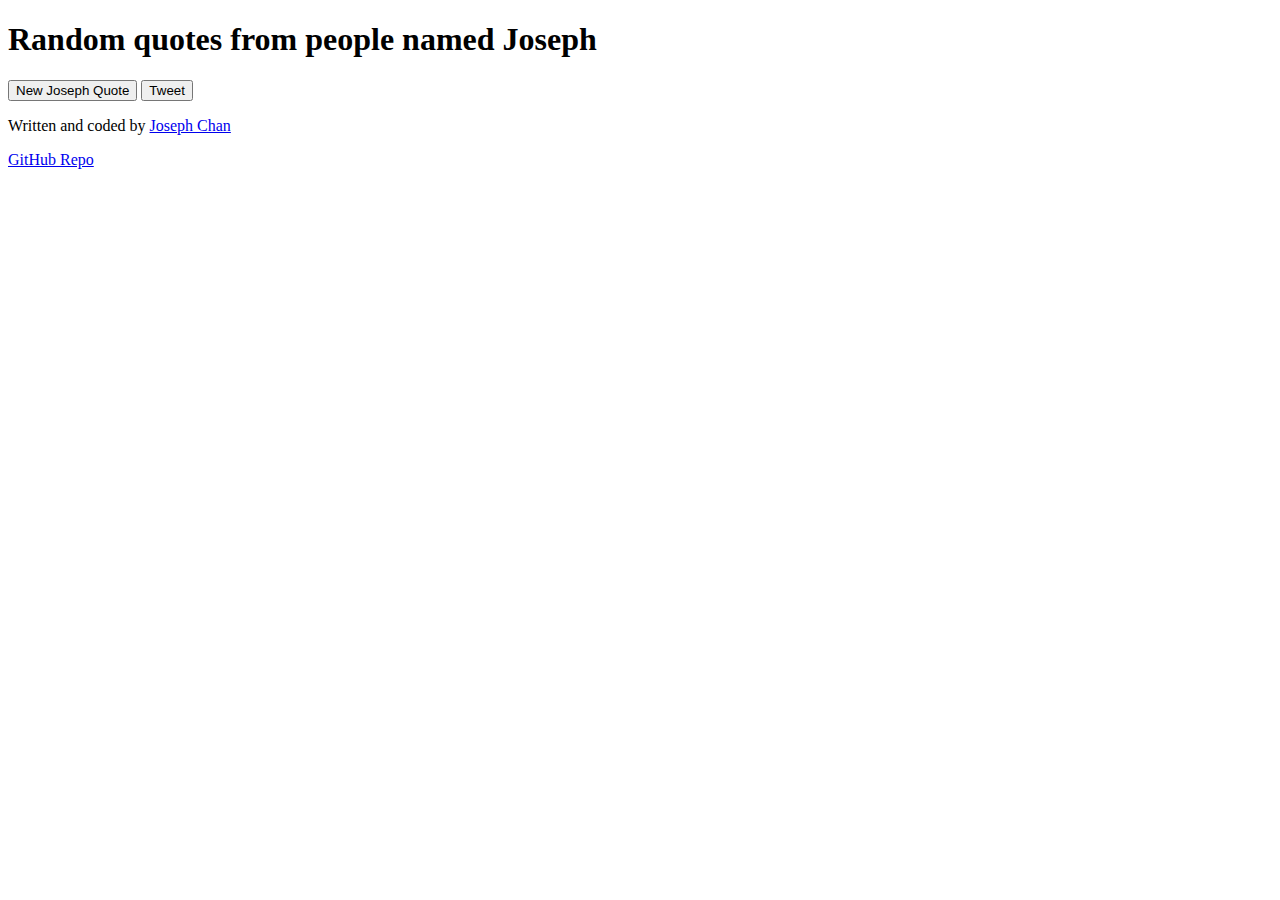
==== indexUnderConstruction.html @ 29482d97 "Update json with modified dataset from thewebminer.com; developjs" ====
<!DOCTYPE HTML>
<html lang="en">
  <head>
  <meta charset="utf-8">
  <meta name="description" content="A random quote machine delivering quotes from people named Joseph">
  <title>Random quotes from people named Joseph.</title>
  </head>
  <body>
    <header role="banner">
      <h1>Random quotes from people named Joseph</h1>
    </header>
    <main role="main">  
      <article role="article">
        <blockquote>
          <p></p>
          <footer><cite></cite></footer>
        </blockquote>
        <noscript>
          <blockquote>A flower cannot blossom without sunshine, and webpages cannot live without JavaScript.<br><strong>Please enable JavaScript.</strong>
          <footer>— <cite>The 21<sup>st</sup> Century</cite></footer>
          </blockquote>
        </noscript>
        <button id="newQuote" type="button">New Joseph Quote</button>
        <button type="button">Tweet</button>
      </article>    
    </main>
    <footer role="contentinfo">
      <p>Written and coded by <a href="https://www.freecodecamp.com/joechan3" target="_blank" title="View Joseph Chan&apos;s freeCodeCamp profile">Joseph Chan</a></p>
      <a href="https://github.com/joechan3/RandomJosephQuoteMachine" target="_blank" title="View the code for this page on GitHub">GitHub Repo</a>
    </footer>
    <!--  jQuery-->
    <script
              src="https://code.jquery.com/jquery-2.2.3.min.js"
              integrity="sha256-a23g1Nt4dtEYOj7bR+vTu7+T8VP13humZFBJNIYoEJo="
              crossorigin="anonymous"></script>
    <!--My JavaScript  -->
    <script src="js/script.js"></script>
  </body>
</html>
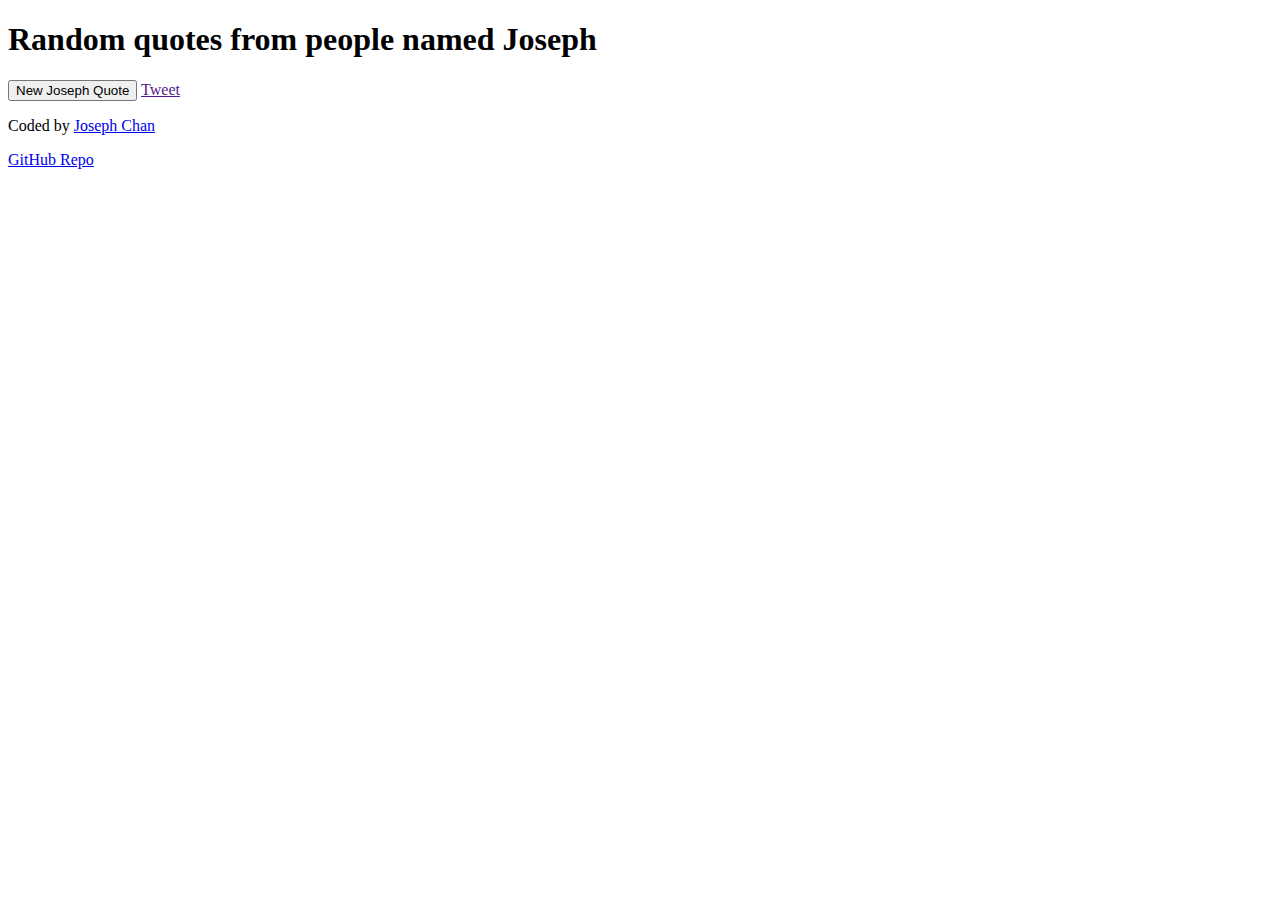
==== commit d80624b8: "Add twitter share functionality" ====
--- a/indexUnderConstruction.html
+++ b/indexUnderConstruction.html
@@ -1,39 +1,46 @@
 <!DOCTYPE HTML>
 <html lang="en">
+
   <head>
-  <meta charset="utf-8">
-  <meta name="description" content="A random quote machine delivering quotes from people named Joseph">
-  <title>Random quotes from people named Joseph.</title>
+    <meta charset="utf-8">
+    <meta name="description" content="A random quote machine delivering quotes from people named Joseph">
+    <title>Random quotes from people named Joseph.</title>
   </head>
+
   <body>
     <header role="banner">
       <h1>Random quotes from people named Joseph</h1>
     </header>
-    <main role="main">  
+    <main role="main">
       <article role="article">
         <blockquote>
           <p></p>
           <footer><cite></cite></footer>
         </blockquote>
         <noscript>
-          <blockquote>A flower cannot blossom without sunshine, and webpages cannot live without JavaScript.<br><strong>Please enable JavaScript.</strong>
-          <footer>— <cite>The 21<sup>st</sup> Century</cite></footer>
+          <blockquote>A flower cannot blossom without sunshine, and webpages cannot live without JavaScript.
+            <br><strong>Please enable JavaScript.</strong>
+            <footer>— <cite>The 21<sup>st</sup> Century</cite></footer>
           </blockquote>
         </noscript>
-        <button id="newQuote" type="button">New Joseph Quote</button>
-        <button type="button">Tweet</button>
-      </article>    
+        <button type="button">New Joseph Quote</button>
+        <a class="twitter-share-button"
+           data-size="default" 
+           href=""  
+           data-text="">
+          Tweet
+        </a>
+      </article>
     </main>
     <footer role="contentinfo">
-      <p>Written and coded by <a href="https://www.freecodecamp.com/joechan3" target="_blank" title="View Joseph Chan&apos;s freeCodeCamp profile">Joseph Chan</a></p>
+      <p>Coded by <a href="https://www.freecodecamp.com/joechan3" target="_blank" title="View Joseph Chan&apos;s freeCodeCamp profile">Joseph Chan</a></p>
       <a href="https://github.com/joechan3/RandomJosephQuoteMachine" target="_blank" title="View the code for this page on GitHub">GitHub Repo</a>
     </footer>
     <!--  jQuery-->
-    <script
-              src="https://code.jquery.com/jquery-2.2.3.min.js"
-              integrity="sha256-a23g1Nt4dtEYOj7bR+vTu7+T8VP13humZFBJNIYoEJo="
-              crossorigin="anonymous"></script>
+    <script src="https://code.jquery.com/jquery-2.2.3.min.js" integrity="sha256-a23g1Nt4dtEYOj7bR+vTu7+T8VP13humZFBJNIYoEJo=" crossorigin="anonymous"></script>
     <!--My JavaScript  -->
     <script src="js/script.js"></script>
+    
   </body>
+
 </html>
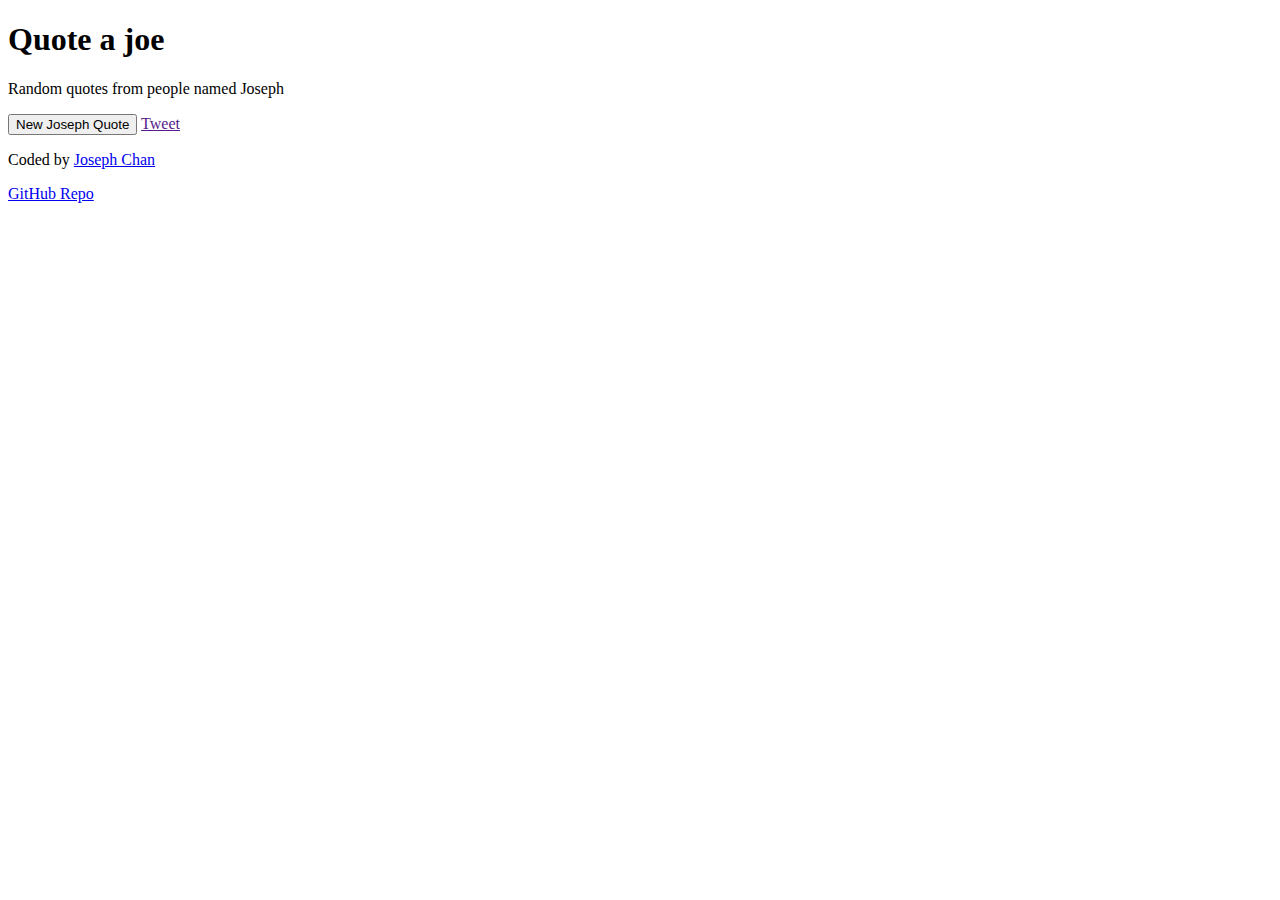
==== commit 0559bf43: "Load custom bootstrap framework" ====
--- a/indexUnderConstruction.html
+++ b/indexUnderConstruction.html
@@ -5,11 +5,13 @@
     <meta charset="utf-8">
     <meta name="description" content="A random quote machine delivering quotes from people named Joseph">
     <title>Random quotes from people named Joseph.</title>
+    <link href='https://fonts.googleapis.com/css?family=Oxygen:700|Ubuntu:300|Bitter' rel='stylesheet' type='text/css'>
   </head>
 
   <body>
     <header role="banner">
-      <h1>Random quotes from people named Joseph</h1>
+      <h1>Quote a joe</h1>
+      <p>Random quotes from people named Joseph</p>
     </header>
     <main role="main">
       <article role="article">
@@ -27,7 +29,8 @@
         <a class="twitter-share-button"
            data-size="default" 
            href=""  
-           data-text="">
+           data-text=""
+           target="_blank">
           Tweet
         </a>
       </article>
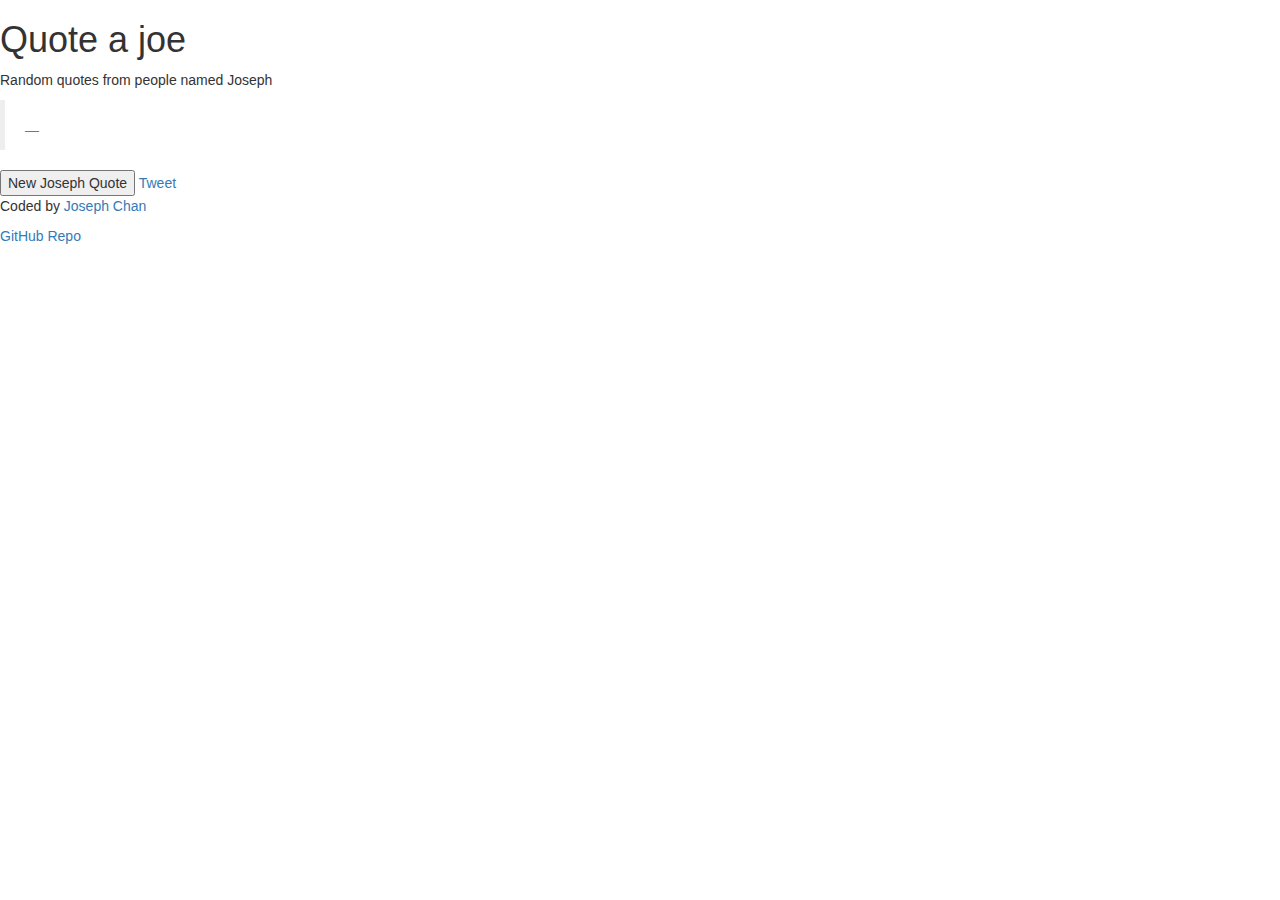
==== commit 04da7d92: "Load custom bootstrap framework (2nd attempt)" ====
--- a/indexUnderConstruction.html
+++ b/indexUnderConstruction.html
@@ -3,9 +3,13 @@
 
   <head>
     <meta charset="utf-8">
+    <meta http-equiv="X-UA-Compatible" content="IE=edge">
+    <meta name="viewport" content="width=device-width, initial-scale=1">
     <meta name="description" content="A random quote machine delivering quotes from people named Joseph">
     <title>Random quotes from people named Joseph.</title>
     <link href='https://fonts.googleapis.com/css?family=Oxygen:700|Ubuntu:300|Bitter' rel='stylesheet' type='text/css'>
+    <link rel="stylesheet" href="css/bootstrap.min.css">
+    <link rel="stylesheet" href="css/styles.css">
   </head>
 
   <body>
--- a/css/styles.css
+++ b/css/styles.css
@@ -0,0 +1,12 @@
+/*----------------------------------Fonts-----------------------------------------------*/
+/*font-family: 'Oxygen', sans-serif;
+/*font-family: 'Ubuntu', sans-serif;
+/*font-family: 'Bitter', serif;
+*/
+/*----------------------------------Color Palette---------------------------------------*/
+/*Violet: #7D3493
+/*Gold: #FFBA19
+/*Teal: #14CC84 
+/*Teal 2: #067F50
+*/
+
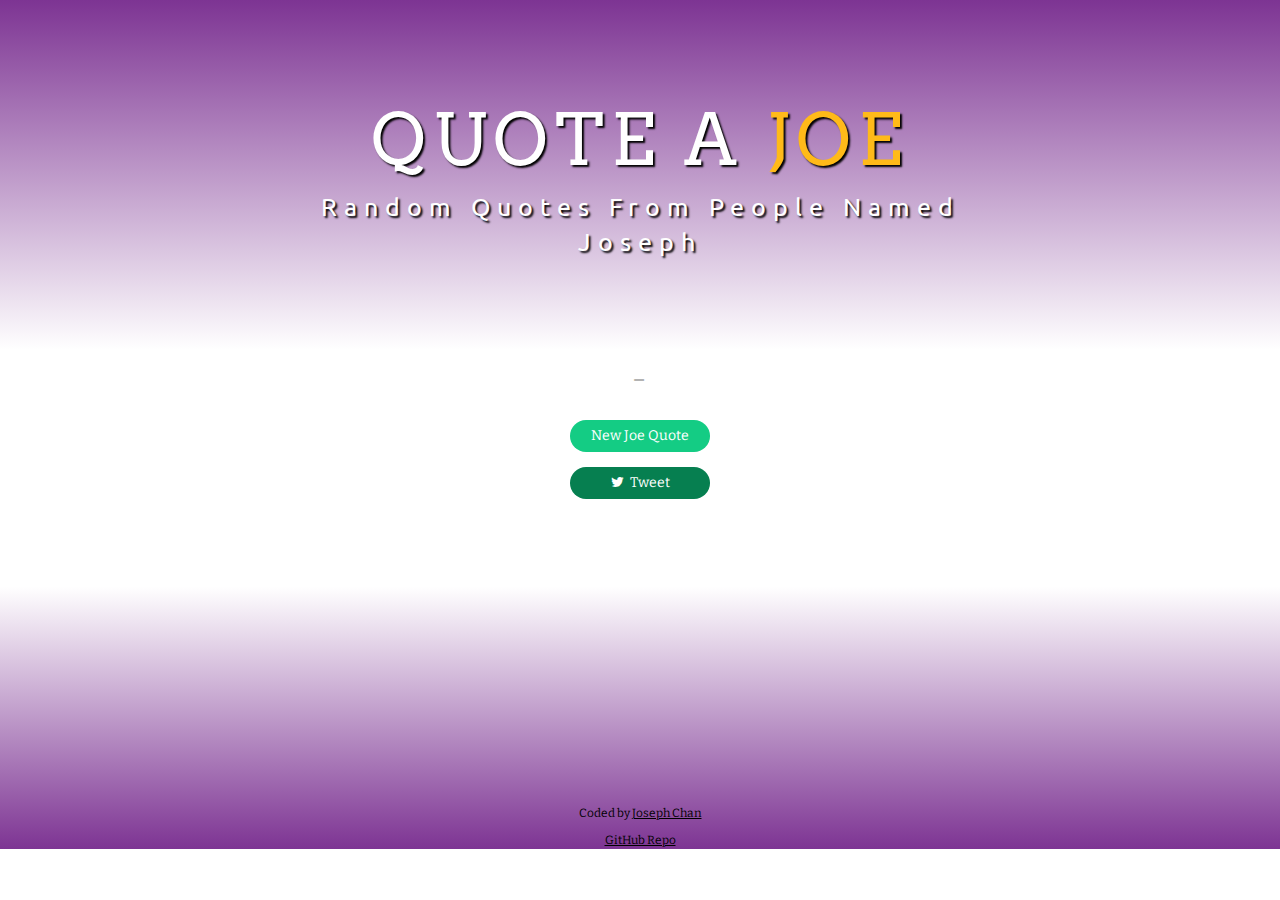
==== commit 4107b2c7: "Add styling" ====
--- a/indexUnderConstruction.html
+++ b/indexUnderConstruction.html
@@ -7,47 +7,60 @@
     <meta name="viewport" content="width=device-width, initial-scale=1">
     <meta name="description" content="A random quote machine delivering quotes from people named Joseph">
     <title>Random quotes from people named Joseph.</title>
-    <link href='https://fonts.googleapis.com/css?family=Oxygen:700|Ubuntu:300|Bitter' rel='stylesheet' type='text/css'>
+    <link href='https://fonts.googleapis.com/css?family=Ubuntu:300|Bitter|Arvo:700' rel='stylesheet' type='text/css'>
     <link rel="stylesheet" href="css/bootstrap.min.css">
+    <link rel="stylesheet" href="https://maxcdn.bootstrapcdn.com/font-awesome/4.6.1/css/font-awesome.min.css">
+    <link rel="stylesheet" href="css/animate.css">
     <link rel="stylesheet" href="css/styles.css">
   </head>
 
   <body>
     <header role="banner">
-      <h1>Quote a joe</h1>
-      <p>Random quotes from people named Joseph</p>
+      <div class="title">
+        <h1>Quote a <span>joe</span></h1>
+        <p>Random quotes from people named Joseph</p>
+      </div>
     </header>
-    <main role="main">
-      <article role="article">
-        <blockquote>
-          <p></p>
-          <footer><cite></cite></footer>
-        </blockquote>
-        <noscript>
-          <blockquote>A flower cannot blossom without sunshine, and webpages cannot live without JavaScript.
-            <br><strong>Please enable JavaScript.</strong>
-            <footer>— <cite>The 21<sup>st</sup> Century</cite></footer>
+    <main role="main" class=" container">
+      <article role="article" class="row">
+        <div class="col-md-8 col-md-offset-2">
+          <noscript>
+            <blockquote>
+              <p>A flower cannot blossom without sunshine, and webpages cannot live without JavaScript.
+              <br><strong>Please enable JavaScript.</strong></p>
+              <footer>— <cite>The 21<sup>st</sup> Century</cite></footer>
+            </blockquote>
+          </noscript>
+          <blockquote>
+            <p></p>
+            <footer><cite></cite></footer>
           </blockquote>
-        </noscript>
-        <button type="button">New Joseph Quote</button>
-        <a class="twitter-share-button"
-           data-size="default" 
-           href=""  
-           data-text=""
-           target="_blank">
-          Tweet
-        </a>
+          
+
+            <button class="btn btn-primary" type="button" title="Click for a new quote.">New Joe Quote</button>
+            <a class="twitter-share-button btn btn-primary"
+               data-size="default" 
+               href=""  
+               data-text=""
+               target="_blank"
+               title="Click to tweet this quote.">
+              <i class="fa fa-twitter" aria-hidden="true"></i>
+              &nbsp;Tweet
+            </a>
+        </div>
+        
       </article>
-    </main>
+    </main><!--.row-->
     <footer role="contentinfo">
-      <p>Coded by <a href="https://www.freecodecamp.com/joechan3" target="_blank" title="View Joseph Chan&apos;s freeCodeCamp profile">Joseph Chan</a></p>
-      <a href="https://github.com/joechan3/RandomJosephQuoteMachine" target="_blank" title="View the code for this page on GitHub">GitHub Repo</a>
+      <div class="footerInfo">
+        <p>Coded by <a href="https://www.freecodecamp.com/joechan3" target="_blank" title="View Joseph Chan&apos;s freeCodeCamp profile">Joseph Chan</a></p>
+        <a href="https://github.com/joechan3/RandomJosephQuoteMachine" target="_blank" title="View the code for this page on GitHub">GitHub Repo</a>
+      </div>
     </footer>
     <!--  jQuery-->
     <script src="https://code.jquery.com/jquery-2.2.3.min.js" integrity="sha256-a23g1Nt4dtEYOj7bR+vTu7+T8VP13humZFBJNIYoEJo=" crossorigin="anonymous"></script>
     <!--My JavaScript  -->
     <script src="js/script.js"></script>
-    
   </body>
 
 </html>
--- a/css/styles.css
+++ b/css/styles.css
@@ -1,5 +1,5 @@
 /*----------------------------------Fonts-----------------------------------------------*/
-/*font-family: 'Oxygen', sans-serif;
+/*font-family: 'Roboto', sans-serif;
 /*font-family: 'Ubuntu', sans-serif;
 /*font-family: 'Bitter', serif;
 */
@@ -10,3 +10,146 @@
 /*Teal 2: #067F50
 */
 
+body {
+  font-family: 'Bitter', serif;
+  color: #000;
+/*  background-color: #7D3493;*/
+}
+
+
+
+header[role="banner"] {
+  min-height: 25em;
+  position:relative;
+  /* Permalink - use to edit and share this gradient: http://colorzilla.com/gradient-editor/#7d3493+0,ffffff+100 */
+  background: #7d3493; /* Old browsers */
+  background: -moz-linear-gradient(top,  #7d3493 0%, #ffffff 100%); /* FF3.6-15 */
+  background: -webkit-linear-gradient(top,  #7d3493 0%,#ffffff 100%); /* Chrome10-25,Safari5.1-6 */
+  background: linear-gradient(to bottom,  #7d3493 0%,#ffffff 100%); /* W3C, IE10+, FF16+, Chrome26+, Opera12+, Safari7+ */
+  filter: progid:DXImageTransform.Microsoft.gradient( startColorstr='#7d3493', endColorstr='#ffffff',GradientType=0 ); /* IE6-9 */
+
+}
+
+header, footer[role="contentinfo"]{
+  text-align:center;
+}
+
+.title{
+  letter-spacing: 0.5em;
+  color: #fff;
+  text-shadow:2px 2px 2px #000000;
+  display: block;
+  position: absolute;
+  left:50%;
+  top:50%;
+  -ms-transform: translateX(-50%)translateY(-50%);
+  -o-transform: translateX(-50%)translateY(-50%);
+  transform: translateX(-50%)translateY(-50%);
+  
+}
+
+h1{
+  font-family: 'Arvo', serif;
+  font-size: 5em;
+  text-transform: uppercase;
+}
+
+h1>span{
+  color:#FFBA19;
+}
+
+h1+p{
+  font-family: 'Ubuntu', sans-serif;
+  text-transform: capitalize;
+  font-size: 1.75em;
+}
+
+main {
+/*  background-color: #14CC84; */
+}
+
+
+
+blockquote{
+  border-left: none;
+  text-align: center;
+}
+
+blockquote>p{
+  font-size:2.2em;
+  letter-spacing: 1.25px;
+}
+
+blockquote cite{
+  color: #000;
+}
+
+.btn{
+  display: block;
+  min-width: 10em;
+  margin: 0 auto;
+  background-color: #14CC84;
+  border: none;
+  border-radius: 20px;
+  outline:none;
+  
+}
+
+.btn:link,
+.btn:visited,
+.btn:hover,
+.btn:active,
+.btn:focus{
+  background-color: #067F50;
+  border: none;
+  outline:none;
+}
+
+.twitter-share-button {
+  display: block;
+  text-align:center;
+  max-width: 10em;
+  margin-top: 15px;
+  margin-left: auto;
+  margin-right: auto;
+  
+}
+
+footer[role="contentinfo"] {
+  min-height: 25em;
+  position: relative;
+  /* Permalink - use to edit and share this gradient: http://colorzilla.com/gradient-editor/#ffffff+0,ffffff+25,7d3493+100 */
+  background: #ffffff; /* Old browsers */
+  background: -moz-linear-gradient(top,  #ffffff 0%, #ffffff 25%, #7d3493 100%); /* FF3.6-15 */
+  background: -webkit-linear-gradient(top,  #ffffff 0%,#ffffff 25%,#7d3493 100%); /* Chrome10-25,Safari5.1-6 */
+  background: linear-gradient(to bottom,  #ffffff 0%,#ffffff 25%,#7d3493 100%); /* W3C, IE10+, FF16+, Chrome26+, Opera12+, Safari7+ */
+  filter: progid:DXImageTransform.Microsoft.gradient( startColorstr='#ffffff', endColorstr='#7d3493',GradientType=0 ); /* IE6-9 */
+
+}
+
+footer a{
+  color: black;
+  text-decoration: underline;
+}
+
+footer a:visited,
+footer a:hover,
+footer a:active,
+footer a:focus{
+  color: black;
+  font-weight:bold;
+  text-decoration: underline;
+}
+
+.footerInfo{
+  font-size: 0.85em;
+  position:absolute;
+  bottom: 0%;
+  left: 50%;
+  -ms-transform: translateX(-50%);
+  -o-transform: translateX(-50%);
+  transform: translateX(-50%);
+  
+
+  
+}
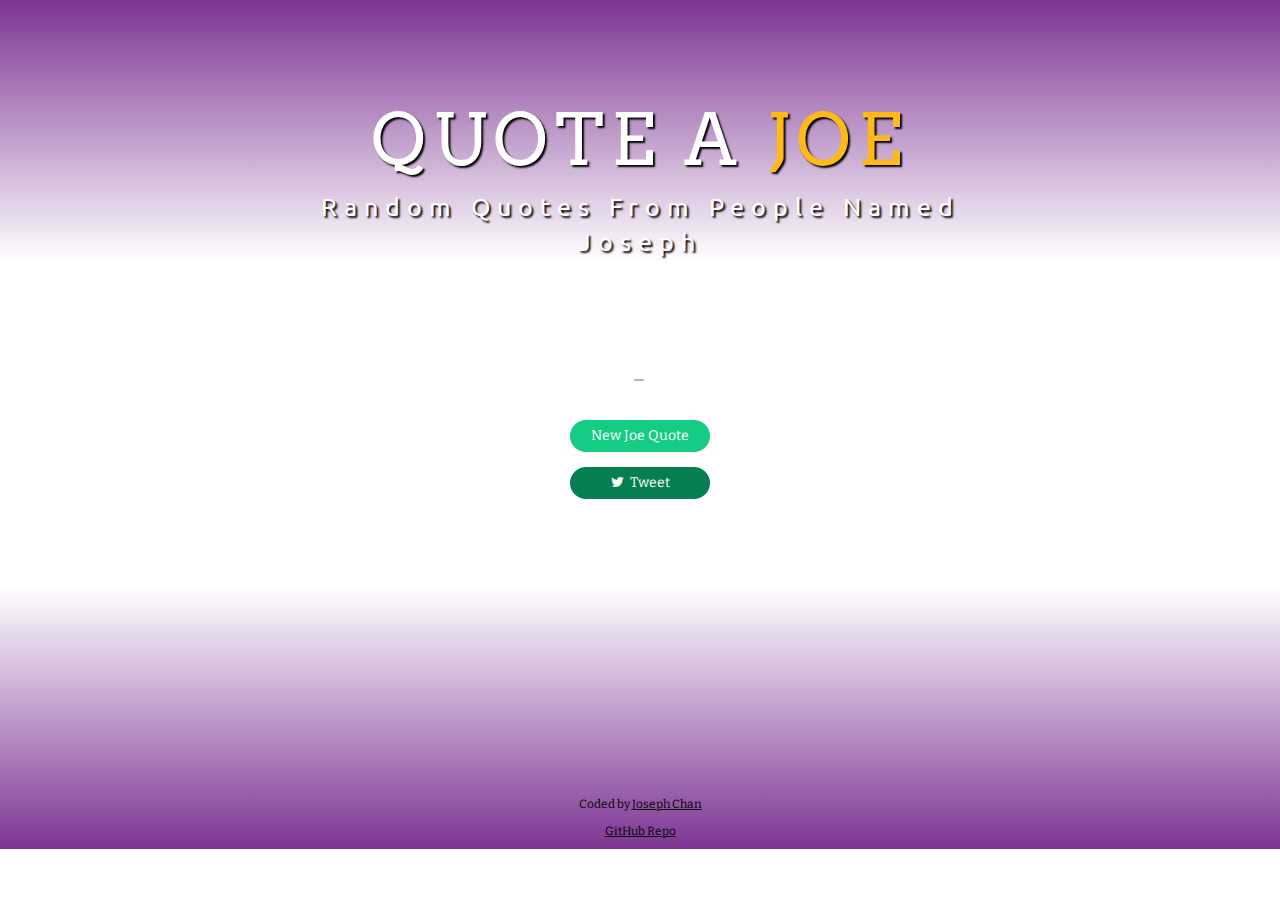
==== commit 8bc42eda: "Minor style tweaks" ====
--- a/indexUnderConstruction.html
+++ b/indexUnderConstruction.html
@@ -27,7 +27,7 @@
           <noscript>
             <blockquote>
               <p>A flower cannot blossom without sunshine, and webpages cannot live without JavaScript.
-              <br><strong>Please enable JavaScript.</strong></p>
+                <br><strong>Please enable JavaScript.</strong></p>
               <footer>— <cite>The 21<sup>st</sup> Century</cite></footer>
             </blockquote>
           </noscript>
@@ -35,22 +35,17 @@
             <p></p>
             <footer><cite></cite></footer>
           </blockquote>
-          
 
-            <button class="btn btn-primary" type="button" title="Click for a new quote.">New Joe Quote</button>
-            <a class="twitter-share-button btn btn-primary"
-               data-size="default" 
-               href=""  
-               data-text=""
-               target="_blank"
-               title="Click to tweet this quote.">
-              <i class="fa fa-twitter" aria-hidden="true"></i>
-              &nbsp;Tweet
-            </a>
+
+          <button class="btn btn-primary" type="button" title="Click for a new quote.">New Joe Quote</button>
+          <a class="twitter-share-button btn btn-primary" data-size="default" href="" data-text="" target="_blank" title="Click to tweet this quote.">
+            <i class="fa fa-twitter" aria-hidden="true"></i> &nbsp;Tweet
+          </a>
         </div>
-        
+
       </article>
-    </main><!--.row-->
+    </main>
+    <!--.row-->
     <footer role="contentinfo">
       <div class="footerInfo">
         <p>Coded by <a href="https://www.freecodecamp.com/joechan3" target="_blank" title="View Joseph Chan&apos;s freeCodeCamp profile">Joseph Chan</a></p>
--- a/css/styles.css
+++ b/css/styles.css
@@ -1,133 +1,155 @@
 /*----------------------------------Fonts-----------------------------------------------*/
+
+
 /*font-family: 'Roboto', sans-serif;
 /*font-family: 'Ubuntu', sans-serif;
 /*font-family: 'Bitter', serif;
 */
+
+
 /*----------------------------------Color Palette---------------------------------------*/
+
+
 /*Violet: #7D3493
 /*Gold: #FFBA19
 /*Teal: #14CC84 
 /*Teal 2: #067F50
 */
 
+::selection {
+  background-color: #FFBA19;
+  color: #7D3493;
+}
+
+::-moz-selection {
+  background-color: #FFBA19;
+  color: #7D3493;
+}
+
 body {
   font-family: 'Bitter', serif;
   color: #000;
-/*  background-color: #7D3493;*/
 }
-
-
 
 header[role="banner"] {
   min-height: 25em;
-  position:relative;
-  /* Permalink - use to edit and share this gradient: http://colorzilla.com/gradient-editor/#7d3493+0,ffffff+100 */
-  background: #7d3493; /* Old browsers */
-  background: -moz-linear-gradient(top,  #7d3493 0%, #ffffff 100%); /* FF3.6-15 */
-  background: -webkit-linear-gradient(top,  #7d3493 0%,#ffffff 100%); /* Chrome10-25,Safari5.1-6 */
-  background: linear-gradient(to bottom,  #7d3493 0%,#ffffff 100%); /* W3C, IE10+, FF16+, Chrome26+, Opera12+, Safari7+ */
-  filter: progid:DXImageTransform.Microsoft.gradient( startColorstr='#7d3493', endColorstr='#ffffff',GradientType=0 ); /* IE6-9 */
-
+  position: relative;
+  /* Permalink - use to edit and share this gradient: http://colorzilla.com/gradient-editor/#7d3493+0,ffffff+75,ffffff+100 */
+  background: #7d3493;
+  /* Old browsers */
+  background: -moz-linear-gradient(top, #7d3493 0%, #ffffff 75%, #ffffff 100%);
+  /* FF3.6-15 */
+  background: -webkit-linear-gradient(top, #7d3493 0%, #ffffff 75%, #ffffff 100%);
+  /* Chrome10-25,Safari5.1-6 */
+  background: -webkit-gradient(top, #7d3493 0%, #ffffff 75%, #ffffff 100%);
+  /*Safari 4+ and Chrome (aka "Old WebKit")*/
+  background: -o-linear-gradient(top, #7d3493 0%, #ffffff 75%, #ffffff 100%);
+  /*Opera 11.10+*/
+  background: linear-gradient(to bottom, #7d3493 0%, #ffffff 75%, #ffffff 100%);
+  /* W3C, IE10+, FF16+, Chrome26+, Opera12+, Safari7+ */
+  filter: progid: DXImageTransform.Microsoft.gradient( startColorstr='#7d3493', endColorstr='#ffffff', GradientType=0);
+  /* IE6-9 */
 }
 
-header, footer[role="contentinfo"]{
-  text-align:center;
+header,
+footer[role="contentinfo"] {
+  text-align: center;
 }
 
-.title{
+.title {
   letter-spacing: 0.5em;
   color: #fff;
-  text-shadow:2px 2px 2px #000000;
+  text-shadow: 2px 2px 2px #000000;
   display: block;
   position: absolute;
-  left:50%;
-  top:50%;
+  left: 50%;
+  top: 50%;
   -ms-transform: translateX(-50%)translateY(-50%);
   -o-transform: translateX(-50%)translateY(-50%);
+  -webkit-transform: translateX(-50%)translateY(-50%);
+  -moz-transform: translateX(-50%)translateY(-50%);
   transform: translateX(-50%)translateY(-50%);
-  
 }
 
-h1{
+h1 {
   font-family: 'Arvo', serif;
   font-size: 5em;
   text-transform: uppercase;
 }
 
-h1>span{
-  color:#FFBA19;
+h1>span {
+  color: #FFBA19;
 }
 
-h1+p{
+h1+p {
   font-family: 'Ubuntu', sans-serif;
   text-transform: capitalize;
   font-size: 1.75em;
 }
 
-main {
-/*  background-color: #14CC84; */
-}
-
-
-
-blockquote{
+blockquote {
   border-left: none;
   text-align: center;
 }
 
-blockquote>p{
-  font-size:2.2em;
+blockquote>p {
+  font-size: 2.2em;
   letter-spacing: 1.25px;
 }
 
-blockquote cite{
+blockquote cite {
   color: #000;
 }
 
-.btn{
+.btn {
   display: block;
   min-width: 10em;
   margin: 0 auto;
   background-color: #14CC84;
   border: none;
   border-radius: 20px;
-  outline:none;
-  
 }
 
-.btn:link,
 .btn:visited,
 .btn:hover,
 .btn:active,
-.btn:focus{
+.btn:focus {
   background-color: #067F50;
   border: none;
-  outline:none;
+  outline: none;
+  transition: 1s ease all;
 }
 
 .twitter-share-button {
   display: block;
-  text-align:center;
+  text-align: center;
   max-width: 10em;
   margin-top: 15px;
   margin-left: auto;
   margin-right: auto;
-  
 }
 
 footer[role="contentinfo"] {
   min-height: 25em;
   position: relative;
   /* Permalink - use to edit and share this gradient: http://colorzilla.com/gradient-editor/#ffffff+0,ffffff+25,7d3493+100 */
-  background: #ffffff; /* Old browsers */
-  background: -moz-linear-gradient(top,  #ffffff 0%, #ffffff 25%, #7d3493 100%); /* FF3.6-15 */
-  background: -webkit-linear-gradient(top,  #ffffff 0%,#ffffff 25%,#7d3493 100%); /* Chrome10-25,Safari5.1-6 */
-  background: linear-gradient(to bottom,  #ffffff 0%,#ffffff 25%,#7d3493 100%); /* W3C, IE10+, FF16+, Chrome26+, Opera12+, Safari7+ */
-  filter: progid:DXImageTransform.Microsoft.gradient( startColorstr='#ffffff', endColorstr='#7d3493',GradientType=0 ); /* IE6-9 */
-
+  background: #ffffff;
+  /* Old browsers */
+  background: -moz-linear-gradient(top, #ffffff 0%, #ffffff 25%, #7d3493 100%);
+  /* FF3.6-15 */
+  background: -webkit-linear-gradient(top, #ffffff 0%, #ffffff 25%, #7d3493 100%);
+  /* Chrome10-25,Safari5.1-6 */
+  background: -webkit-gradient(top, #ffffff 0%, #ffffff 25%, #7d3493 100%);
+  /*Safari 4+ and Chrome (aka "Old WebKit")*/
+  background: -o-linear-gradient(top, #ffffff 0%, #ffffff 25%, #7d3493 100%);
+  /*Opera 11.10+*/
+  background: linear-gradient(to bottom, #ffffff 0%, #ffffff 25%, #7d3493 100%);
+  /* W3C, IE10+, FF16+, Chrome26+, Opera12+, Safari7+ */
+  filter: progid: DXImageTransform.Microsoft.gradient( startColorstr='#ffffff', endColorstr='#7d3493', GradientType=0);
+  /* IE6-9 */
 }
 
-footer a{
+footer a {
   color: black;
   text-decoration: underline;
 }
@@ -135,21 +157,21 @@
 footer a:visited,
 footer a:hover,
 footer a:active,
-footer a:focus{
+footer a:focus {
   color: black;
-  font-weight:bold;
+  font-weight: bold;
   text-decoration: underline;
+  transition: 1s ease all;
 }
 
-.footerInfo{
+.footerInfo {
   font-size: 0.85em;
-  position:absolute;
-  bottom: 0%;
+  position: absolute;
+  bottom: 2.5%;
   left: 50%;
   -ms-transform: translateX(-50%);
   -o-transform: translateX(-50%);
+  -webkit-transform: translateX(-50%);
+  -moz-transform: translateX(-50%);
   transform: translateX(-50%);
-  
-
-  
 }
